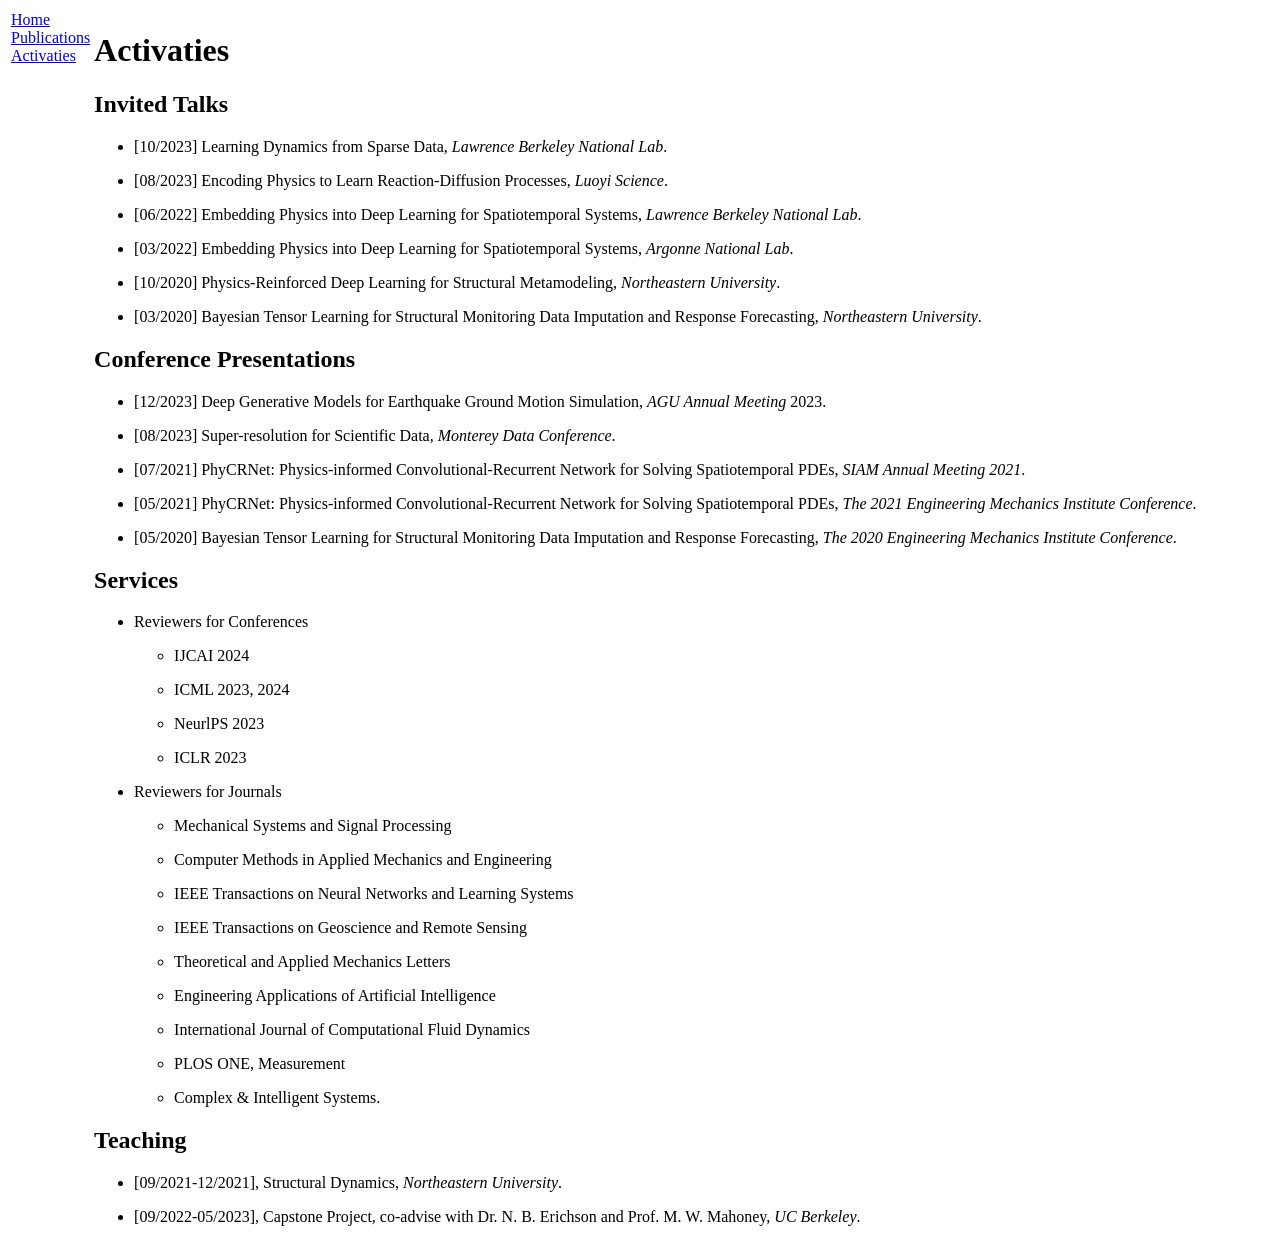
==== activaties.html @ 493728cf "factorize the repo" ====
<!DOCTYPE html PUBLIC "-//W3C//DTD XHTML 1.1//EN"
  "http://www.w3.org/TR/xhtml11/DTD/xhtml11.dtd">
<html xmlns="http://www.w3.org/1999/xhtml" xml:lang="en">
<head>
<meta name="generator" content="jemdoc, see http://jemdoc.jaboc.net/" />
<meta http-equiv="Content-Type" content="text/html;charset=utf-8" />
<link rel="stylesheet" href="jemdoc.css" type="text/css" />
<title>Activaties</title>
<!-- MathJax -->
	<script type="text/javascript" src="https://cdn.mathjax.org/mathjax/latest/MathJax.js?config=TeX-AMS-MML_HTMLorMML">
	</script>
	<script type="text/x-mathjax-config">
	MathJax.Hub.Config({
	  TeX: { equationNumbers: { autoNumber: "AMS" } }
	});
	</script>
<!-- End MathJax -->
</head>
<body>
<table summary="Table for page layout." id="tlayout">
<tr valign="top">
<td id="layout-menu">
<div class="menu-item"><a href="index.html">Home</a></div>
<div class="menu-item"><a href="publications.html">Publications</a></div>
<div class="menu-item"><a href="activaties.html" class="current">Activaties</a></div>
</td>
<td id="layout-content">
<div id="toptitle">
<h1>Activaties</h1>
</div>
<h2>Invited Talks</h2>
<ul>
<li><p>[10/2023] Learning Dynamics from Sparse Data, <i>Lawrence Berkeley National Lab</i>.</p>
</li>
<li><p>[08/2023] Encoding Physics to Learn Reaction-Diffusion Processes, <i>Luoyi Science</i>.</p>
</li>
<li><p>[06/2022] Embedding Physics into Deep Learning for Spatiotemporal Systems, <i>Lawrence Berkeley National Lab</i>.</p>
</li>
<li><p>[03/2022] Embedding Physics into Deep Learning for Spatiotemporal Systems, <i>Argonne National Lab</i>.</p>
</li>
<li><p>[10/2020] Physics-Reinforced Deep Learning for Structural Metamodeling, <i>Northeastern University</i>.</p>
</li>
<li><p>[03/2020] Bayesian Tensor Learning for Structural Monitoring Data Imputation and Response Forecasting, <i>Northeastern University</i>.</p>
</li>
</ul>
<h2>Conference Presentations</h2>
<ul>
<li><p>[12/2023] Deep Generative Models for Earthquake Ground Motion Simulation, <i>AGU Annual Meeting</i> 2023.</p>
</li>
<li><p>[08/2023] Super-resolution for Scientific Data, <i>Monterey Data Conference</i>.</p>
</li>
<li><p>[07/2021] PhyCRNet: Physics-informed Convolutional-Recurrent Network for Solving Spatiotemporal PDEs, <i>SIAM Annual Meeting 2021</i>.</p>
</li>
<li><p>[05/2021] PhyCRNet: Physics-informed Convolutional-Recurrent Network for Solving Spatiotemporal PDEs, <i>The 2021 Engineering Mechanics Institute Conference</i>.</p>
</li>
<li><p>[05/2020] Bayesian Tensor Learning for Structural Monitoring Data Imputation and Response Forecasting, <i>The 2020 Engineering Mechanics Institute Conference</i>.
</p>
</li>
</ul>
<h2>Services</h2>
<ul>
<li><p>Reviewers for Conferences</p>
<ul>
<li><p>IJCAI 2024</p>
</li>
<li><p>ICML 2023, 2024</p>
</li>
<li><p>NeurlPS 2023</p>
</li>
<li><p>ICLR 2023</p>
</li>
</ul>

</li>
</ul>
<ul>
<li><p>Reviewers for Journals</p>
<ul>
<li><p>Mechanical Systems and Signal Processing</p>
</li>
<li><p>Computer Methods in Applied Mechanics and Engineering</p>
</li>
<li><p>IEEE Transactions on Neural Networks and Learning Systems</p>
</li>
<li><p>IEEE Transactions on Geoscience and Remote Sensing </p>
</li>
<li><p>Theoretical and Applied Mechanics Letters</p>
</li>
<li><p>Engineering Applications of Artificial Intelligence</p>
</li>
<li><p>International Journal of Computational Fluid Dynamics</p>
</li>
<li><p>PLOS ONE, Measurement</p>
</li>
<li><p>Complex & Intelligent Systems.</p>
</li>
</ul>

</li>
</ul>
<h2>Teaching</h2>
<ul>
<li><p>[09/2021-12/2021], Structural Dynamics, <i>Northeastern University</i>.</p>
</li>
<li><p>[09/2022-05/2023], Capstone Project, co-advise with Dr. N. B. Erichson and Prof. M. W. Mahoney, <i>UC Berkeley</i>.</p>
</li>
</ul>
</td>
</tr>
</table>
</body>
</html>
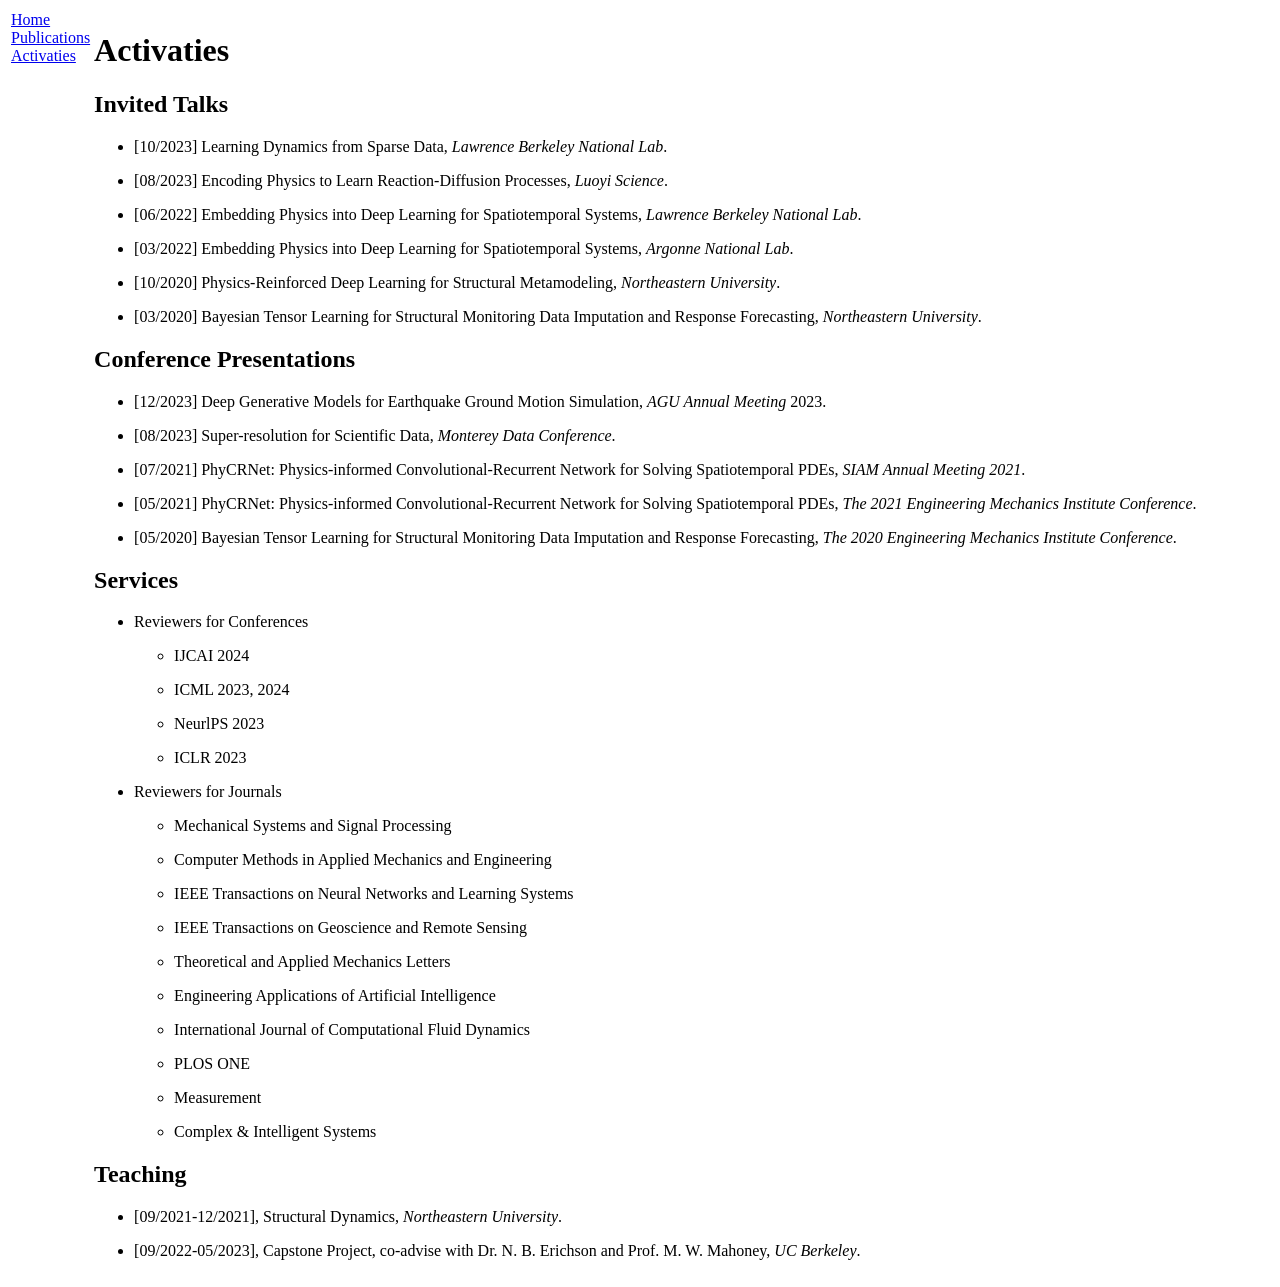
==== commit d5cfd557: "edits on index, pubs and activaties" ====
--- a/activaties.html
+++ b/activaties.html
@@ -90,9 +90,11 @@
 </li>
 <li><p>International Journal of Computational Fluid Dynamics</p>
 </li>
-<li><p>PLOS ONE, Measurement</p>
+<li><p>PLOS ONE</p>
 </li>
-<li><p>Complex & Intelligent Systems.</p>
+<li><p>Measurement</p>
+</li>
+<li><p>Complex & Intelligent Systems</p>
 </li>
 </ul>
 
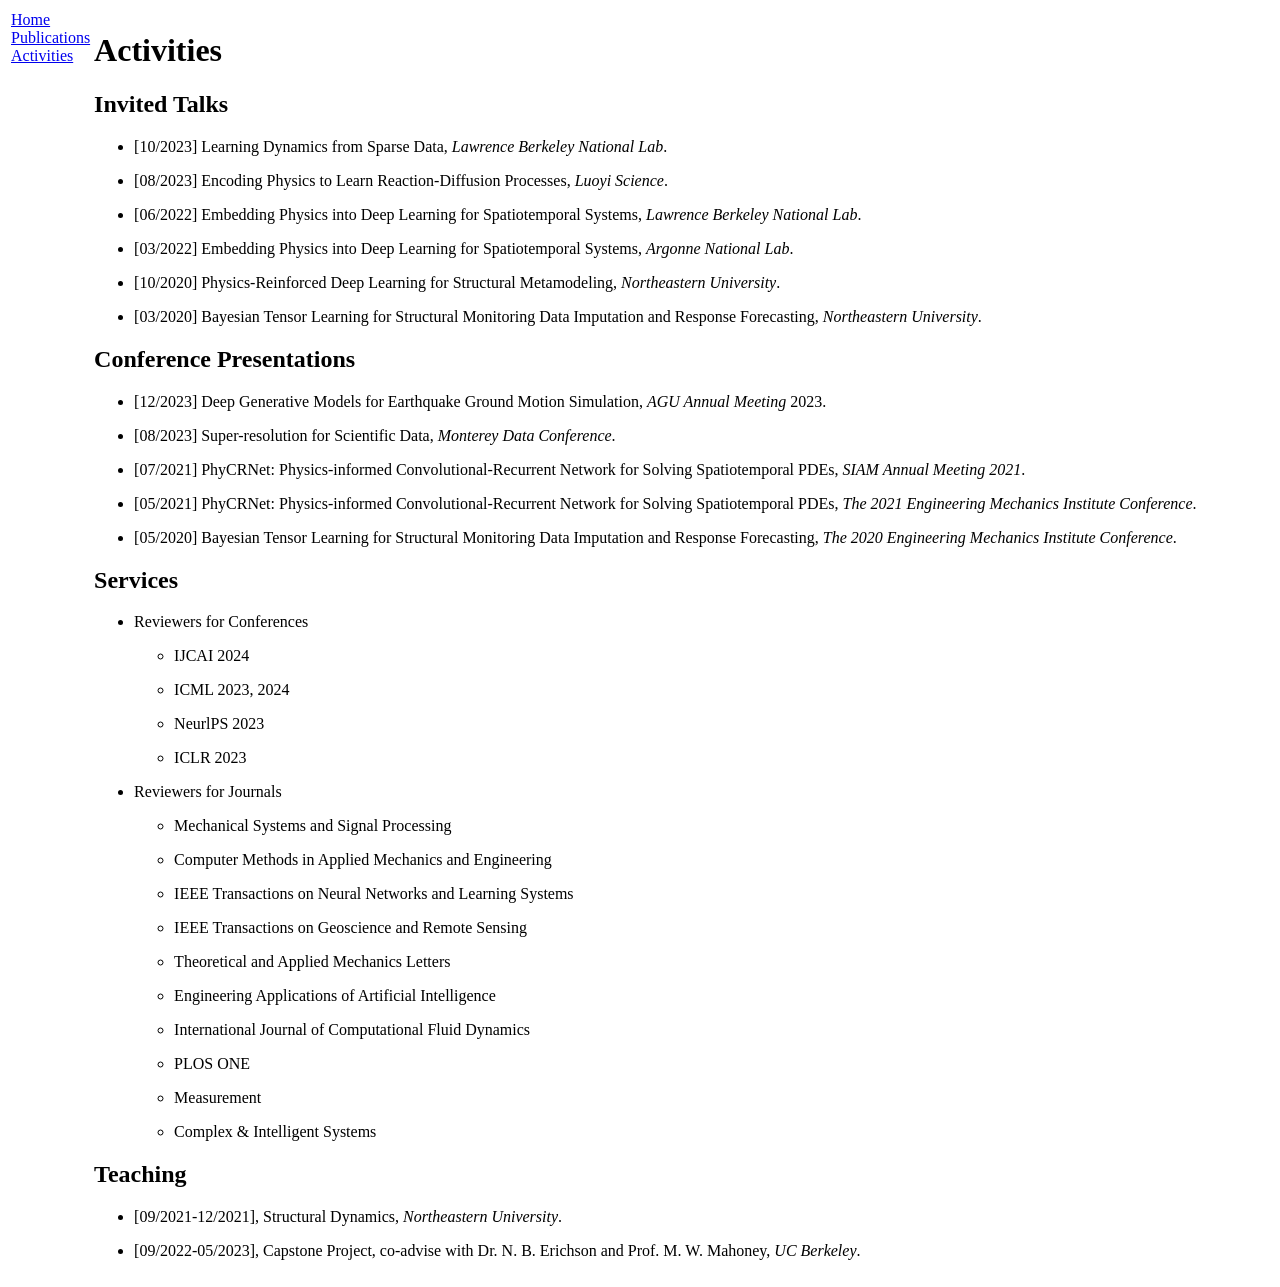
==== commit d2cad0a0: "add ICLR paper" ====
--- a/activaties.html
+++ b/activaties.html
@@ -5,7 +5,7 @@
 <meta name="generator" content="jemdoc, see http://jemdoc.jaboc.net/" />
 <meta http-equiv="Content-Type" content="text/html;charset=utf-8" />
 <link rel="stylesheet" href="jemdoc.css" type="text/css" />
-<title>Activaties</title>
+<title>Activities</title>
 <!-- MathJax -->
 	<script type="text/javascript" src="https://cdn.mathjax.org/mathjax/latest/MathJax.js?config=TeX-AMS-MML_HTMLorMML">
 	</script>
@@ -22,11 +22,11 @@
 <td id="layout-menu">
 <div class="menu-item"><a href="index.html">Home</a></div>
 <div class="menu-item"><a href="publications.html">Publications</a></div>
-<div class="menu-item"><a href="activaties.html" class="current">Activaties</a></div>
+<div class="menu-item"><a href="activaties.html" class="current">Activities</a></div>
 </td>
 <td id="layout-content">
 <div id="toptitle">
-<h1>Activaties</h1>
+<h1>Activities</h1>
 </div>
 <h2>Invited Talks</h2>
 <ul>
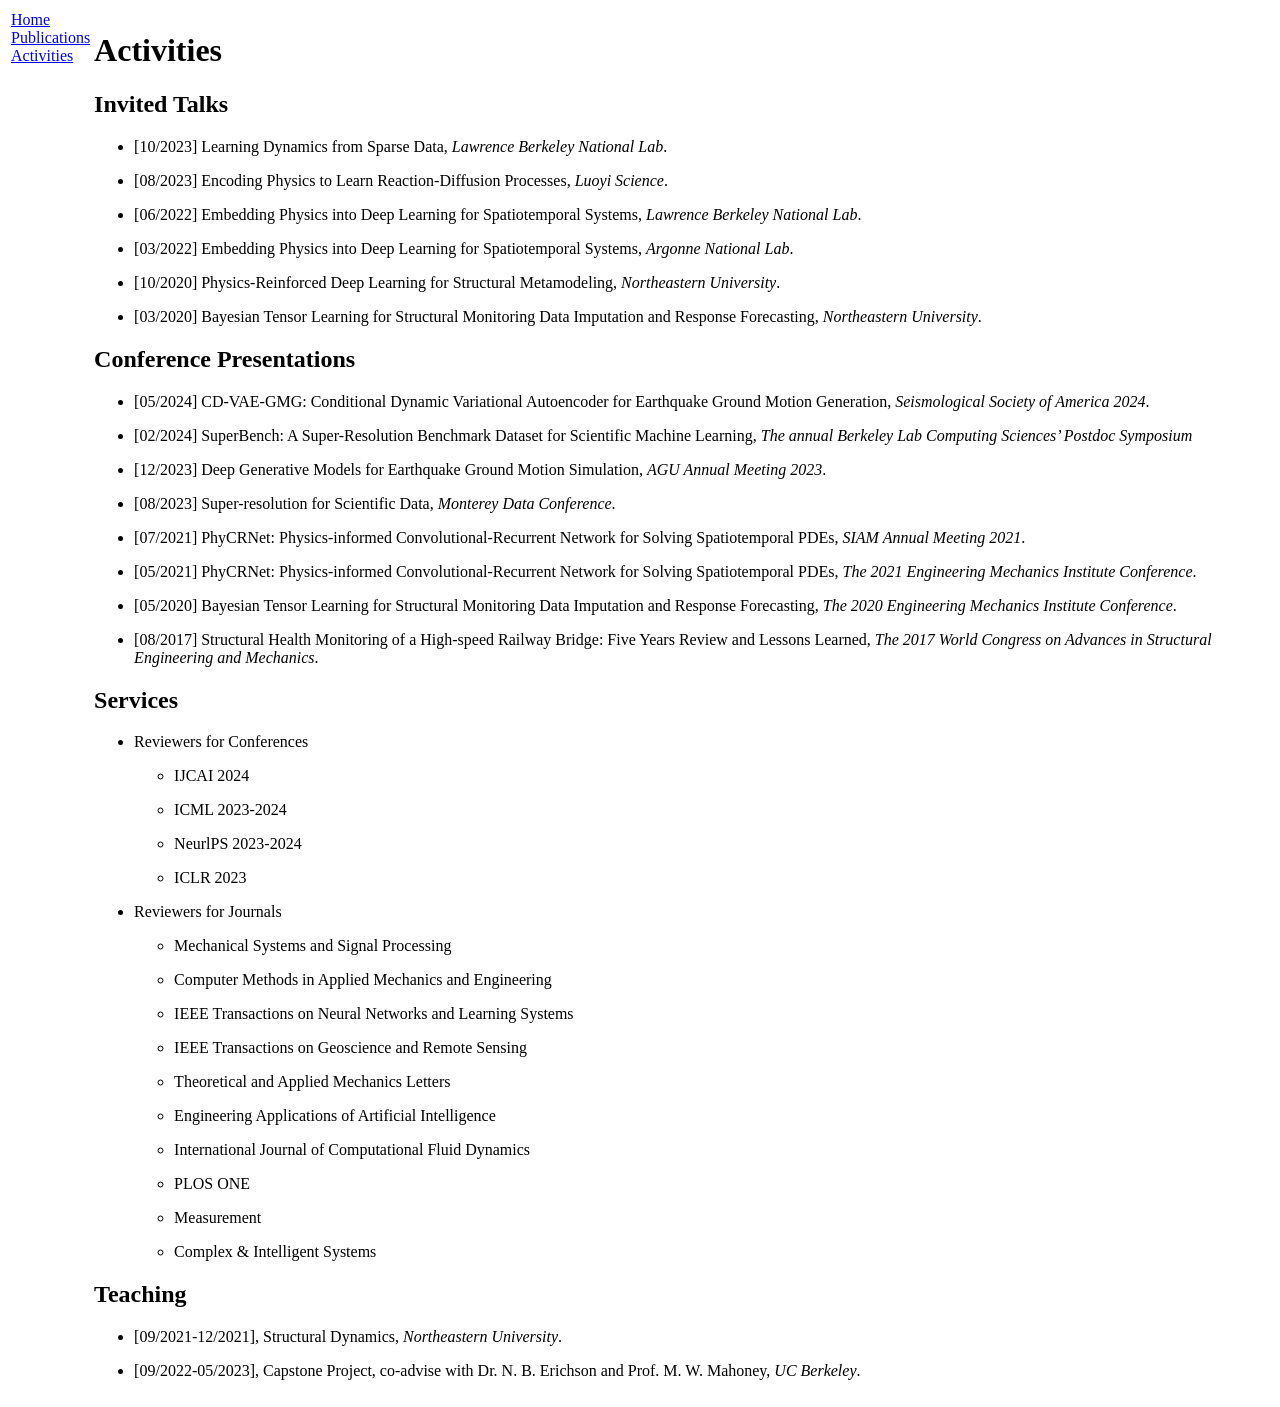
==== commit f62b5f53: "update recenting papers" ====
--- a/activaties.html
+++ b/activaties.html
@@ -45,7 +45,11 @@
 </ul>
 <h2>Conference Presentations</h2>
 <ul>
-<li><p>[12/2023] Deep Generative Models for Earthquake Ground Motion Simulation, <i>AGU Annual Meeting</i> 2023.</p>
+<li><p>[05/2024] CD-VAE-GMG: Conditional Dynamic Variational Autoencoder for Earthquake Ground Motion Generation, <i>Seismological Society of America 2024</i>.</p>
+</li>
+<li><p>[02/2024] SuperBench: A Super-Resolution Benchmark Dataset for Scientific Machine Learning, <i>The annual Berkeley Lab Computing Sciences’ Postdoc Symposium</i></p>
+</li>
+<li><p>[12/2023] Deep Generative Models for Earthquake Ground Motion Simulation, <i>AGU Annual Meeting 2023</i>.</p>
 </li>
 <li><p>[08/2023] Super-resolution for Scientific Data, <i>Monterey Data Conference</i>.</p>
 </li>
@@ -53,8 +57,9 @@
 </li>
 <li><p>[05/2021] PhyCRNet: Physics-informed Convolutional-Recurrent Network for Solving Spatiotemporal PDEs, <i>The 2021 Engineering Mechanics Institute Conference</i>.</p>
 </li>
-<li><p>[05/2020] Bayesian Tensor Learning for Structural Monitoring Data Imputation and Response Forecasting, <i>The 2020 Engineering Mechanics Institute Conference</i>.
-</p>
+<li><p>[05/2020] Bayesian Tensor Learning for Structural Monitoring Data Imputation and Response Forecasting, <i>The 2020 Engineering Mechanics Institute Conference</i>.</p>
+</li>
+<li><p>[08/2017] Structural Health Monitoring of a High-speed Railway Bridge: Five Years Review and Lessons Learned, <i>The 2017 World Congress on Advances in Structural Engineering and Mechanics</i>.</p>
 </li>
 </ul>
 <h2>Services</h2>
@@ -63,9 +68,9 @@
 <ul>
 <li><p>IJCAI 2024</p>
 </li>
-<li><p>ICML 2023, 2024</p>
+<li><p>ICML 2023-2024</p>
 </li>
-<li><p>NeurlPS 2023</p>
+<li><p>NeurlPS 2023-2024</p>
 </li>
 <li><p>ICLR 2023</p>
 </li>
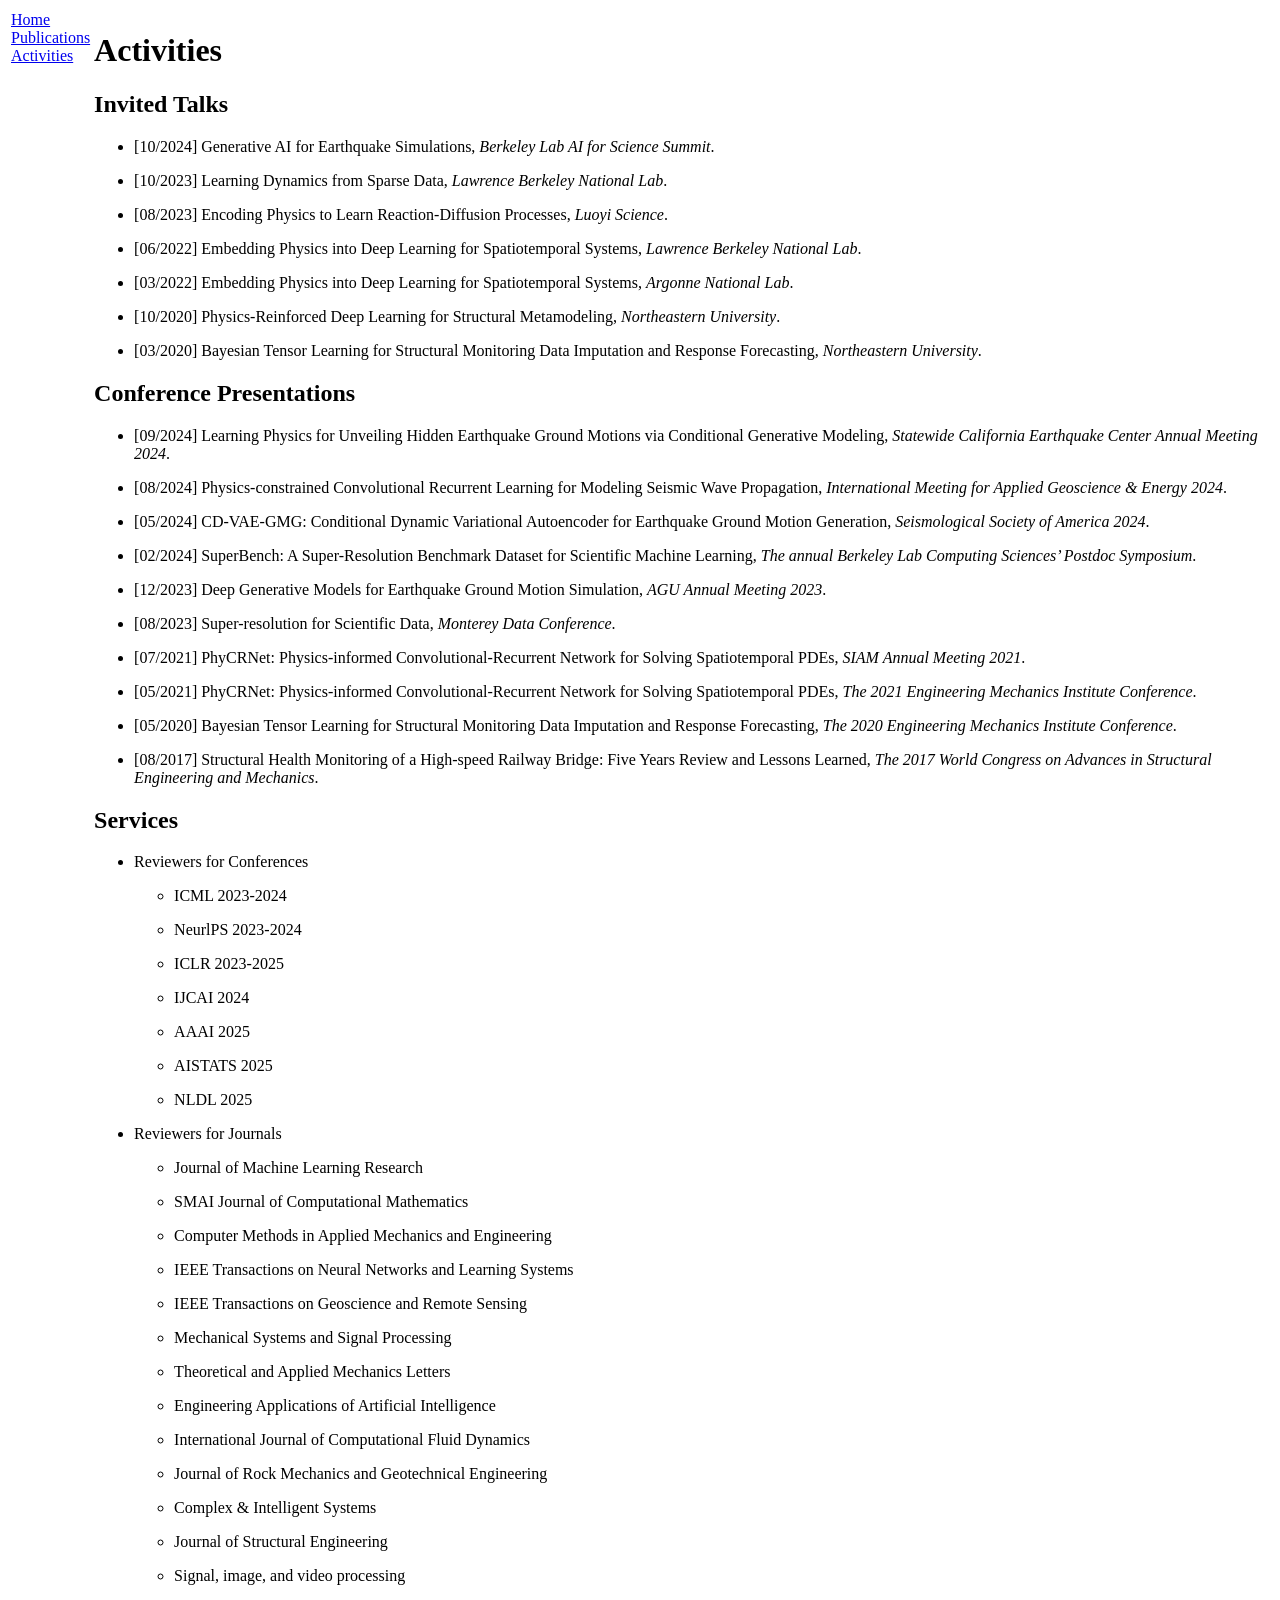
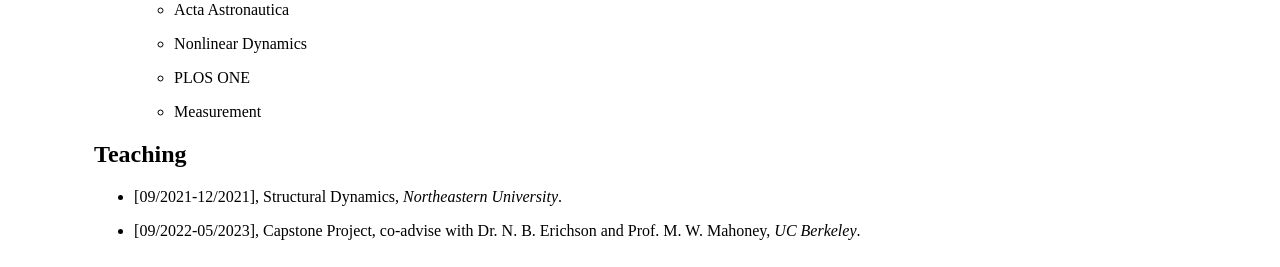
==== commit f01e256c: "add talks and modify pubs" ====
--- a/activaties.html
+++ b/activaties.html
@@ -30,6 +30,8 @@
 </div>
 <h2>Invited Talks</h2>
 <ul>
+<li><p>[10/2024] Generative AI for Earthquake Simulations, <i>Berkeley Lab AI for Science Summit</i>.</p>
+</li>
 <li><p>[10/2023] Learning Dynamics from Sparse Data, <i>Lawrence Berkeley National Lab</i>.</p>
 </li>
 <li><p>[08/2023] Encoding Physics to Learn Reaction-Diffusion Processes, <i>Luoyi Science</i>.</p>
@@ -45,9 +47,13 @@
 </ul>
 <h2>Conference Presentations</h2>
 <ul>
+<li><p>[09/2024] Learning Physics for Unveiling Hidden Earthquake Ground Motions via Conditional Generative Modeling, <i>Statewide California Earthquake Center Annual Meeting 2024</i>.</p>
+</li>
+<li><p>[08/2024] Physics-constrained Convolutional Recurrent Learning for Modeling Seismic Wave Propagation, <i>International Meeting for Applied Geoscience & Energy 2024</i>.</p>
+</li>
 <li><p>[05/2024] CD-VAE-GMG: Conditional Dynamic Variational Autoencoder for Earthquake Ground Motion Generation, <i>Seismological Society of America 2024</i>.</p>
 </li>
-<li><p>[02/2024] SuperBench: A Super-Resolution Benchmark Dataset for Scientific Machine Learning, <i>The annual Berkeley Lab Computing Sciences’ Postdoc Symposium</i></p>
+<li><p>[02/2024] SuperBench: A Super-Resolution Benchmark Dataset for Scientific Machine Learning, <i>The annual Berkeley Lab Computing Sciences’ Postdoc Symposium</i>.</p>
 </li>
 <li><p>[12/2023] Deep Generative Models for Earthquake Ground Motion Simulation, <i>AGU Annual Meeting 2023</i>.</p>
 </li>
@@ -66,13 +72,19 @@
 <ul>
 <li><p>Reviewers for Conferences</p>
 <ul>
-<li><p>IJCAI 2024</p>
-</li>
 <li><p>ICML 2023-2024</p>
 </li>
 <li><p>NeurlPS 2023-2024</p>
 </li>
-<li><p>ICLR 2023</p>
+<li><p>ICLR 2023-2025</p>
+</li>
+<li><p>IJCAI 2024</p>
+</li>
+<li><p>AAAI 2025</p>
+</li>
+<li><p>AISTATS 2025</p>
+</li>
+<li><p>NLDL 2025</p>
 </li>
 </ul>
 
@@ -81,7 +93,9 @@
 <ul>
 <li><p>Reviewers for Journals</p>
 <ul>
-<li><p>Mechanical Systems and Signal Processing</p>
+<li><p>Journal of Machine Learning Research</p>
+</li>
+<li><p>SMAI Journal of Computational Mathematics</p>
 </li>
 <li><p>Computer Methods in Applied Mechanics and Engineering</p>
 </li>
@@ -89,17 +103,29 @@
 </li>
 <li><p>IEEE Transactions on Geoscience and Remote Sensing </p>
 </li>
+<li><p>Mechanical Systems and Signal Processing</p>
+</li>
 <li><p>Theoretical and Applied Mechanics Letters</p>
 </li>
 <li><p>Engineering Applications of Artificial Intelligence</p>
 </li>
 <li><p>International Journal of Computational Fluid Dynamics</p>
 </li>
+<li><p>Journal of Rock Mechanics and Geotechnical Engineering</p>
+</li>
+<li><p>Complex & Intelligent Systems</p>
+</li>
+<li><p>Journal of Structural Engineering</p>
+</li>
+<li><p>Signal, image, and video processing</p>
+</li>
+<li><p>Acta Astronautica</p>
+</li>
+<li><p>Nonlinear Dynamics</p>
+</li>
 <li><p>PLOS ONE</p>
 </li>
 <li><p>Measurement</p>
-</li>
-<li><p>Complex & Intelligent Systems</p>
 </li>
 </ul>
 
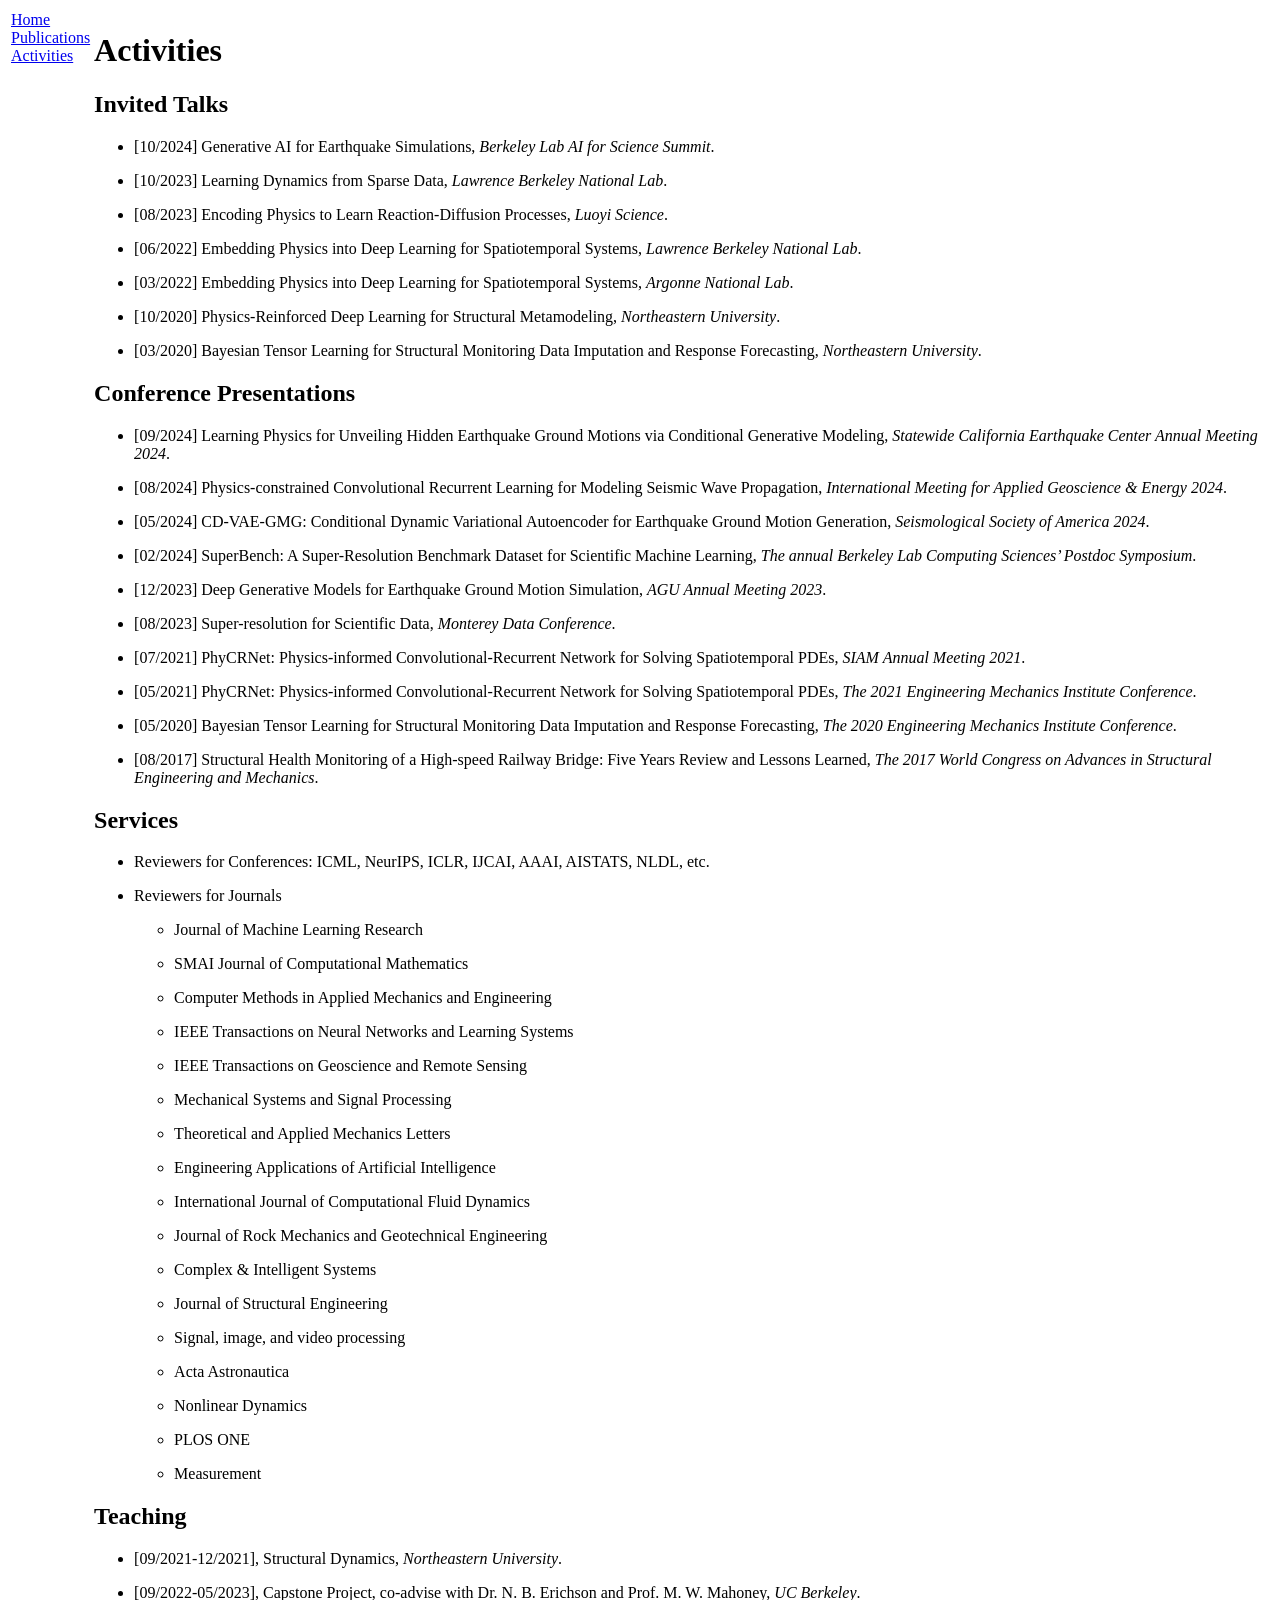
==== commit b92eb647: "add pubs" ====
--- a/activaties.html
+++ b/activaties.html
@@ -70,24 +70,7 @@
 </ul>
 <h2>Services</h2>
 <ul>
-<li><p>Reviewers for Conferences</p>
-<ul>
-<li><p>ICML 2023-2024</p>
-</li>
-<li><p>NeurlPS 2023-2024</p>
-</li>
-<li><p>ICLR 2023-2025</p>
-</li>
-<li><p>IJCAI 2024</p>
-</li>
-<li><p>AAAI 2025</p>
-</li>
-<li><p>AISTATS 2025</p>
-</li>
-<li><p>NLDL 2025</p>
-</li>
-</ul>
-
+<li><p>Reviewers for Conferences: ICML, NeurIPS, ICLR, IJCAI, AAAI, AISTATS, NLDL, etc.</p>
 </li>
 </ul>
 <ul>
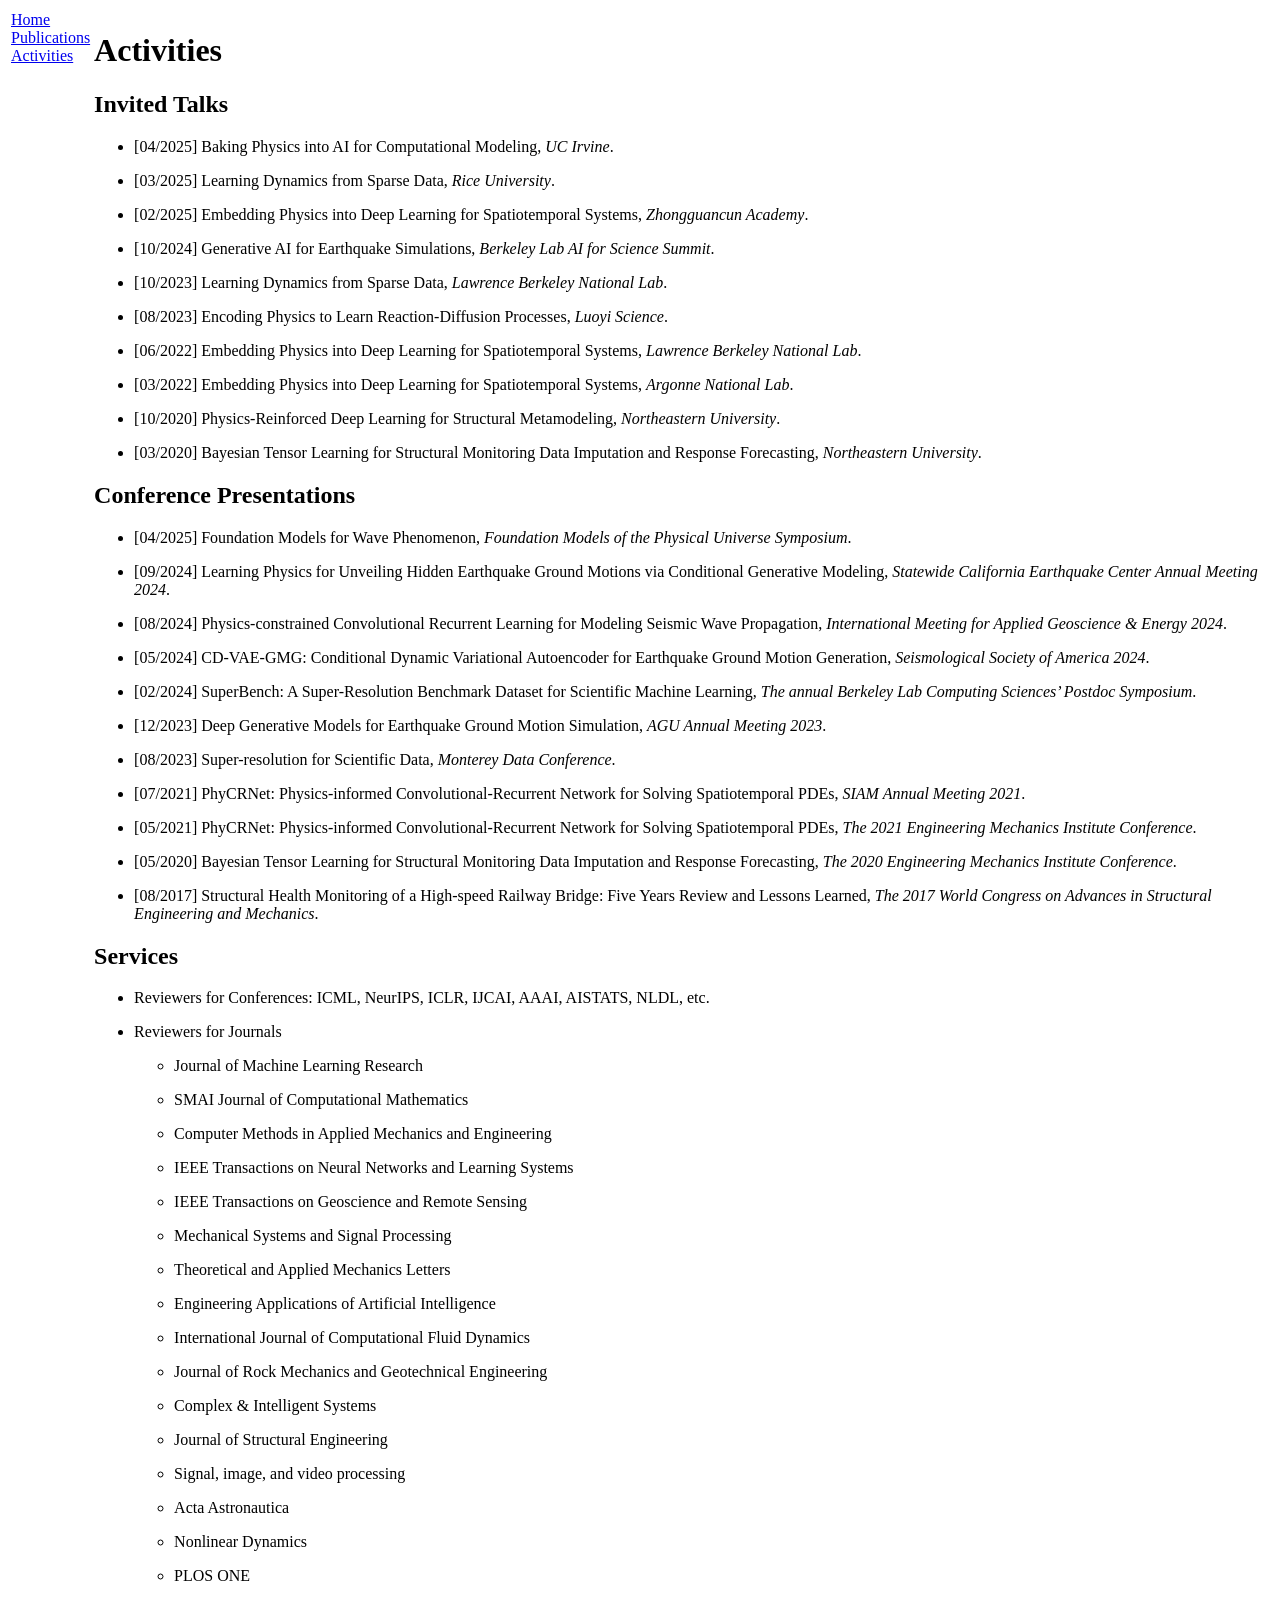
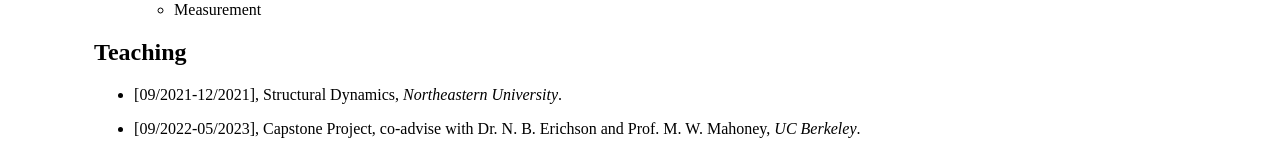
==== commit 16372003: "add talks and confs" ====
--- a/activaties.html
+++ b/activaties.html
@@ -30,6 +30,12 @@
 </div>
 <h2>Invited Talks</h2>
 <ul>
+<li><p>[04/2025] Baking Physics into AI for Computational Modeling, <i>UC Irvine</i>.</p>
+</li>
+<li><p>[03/2025] Learning Dynamics from Sparse Data, <i>Rice University</i>.</p>
+</li>
+<li><p>[02/2025] Embedding Physics into Deep Learning for Spatiotemporal Systems, <i>Zhongguancun Academy</i>.</p>
+</li>
 <li><p>[10/2024] Generative AI for Earthquake Simulations, <i>Berkeley Lab AI for Science Summit</i>.</p>
 </li>
 <li><p>[10/2023] Learning Dynamics from Sparse Data, <i>Lawrence Berkeley National Lab</i>.</p>
@@ -47,6 +53,8 @@
 </ul>
 <h2>Conference Presentations</h2>
 <ul>
+<li><p>[04/2025] Foundation Models for Wave Phenomenon, <i>Foundation Models of the Physical Universe Symposium</i>.</p>
+</li>
 <li><p>[09/2024] Learning Physics for Unveiling Hidden Earthquake Ground Motions via Conditional Generative Modeling, <i>Statewide California Earthquake Center Annual Meeting 2024</i>.</p>
 </li>
 <li><p>[08/2024] Physics-constrained Convolutional Recurrent Learning for Modeling Seismic Wave Propagation, <i>International Meeting for Applied Geoscience & Energy 2024</i>.</p>
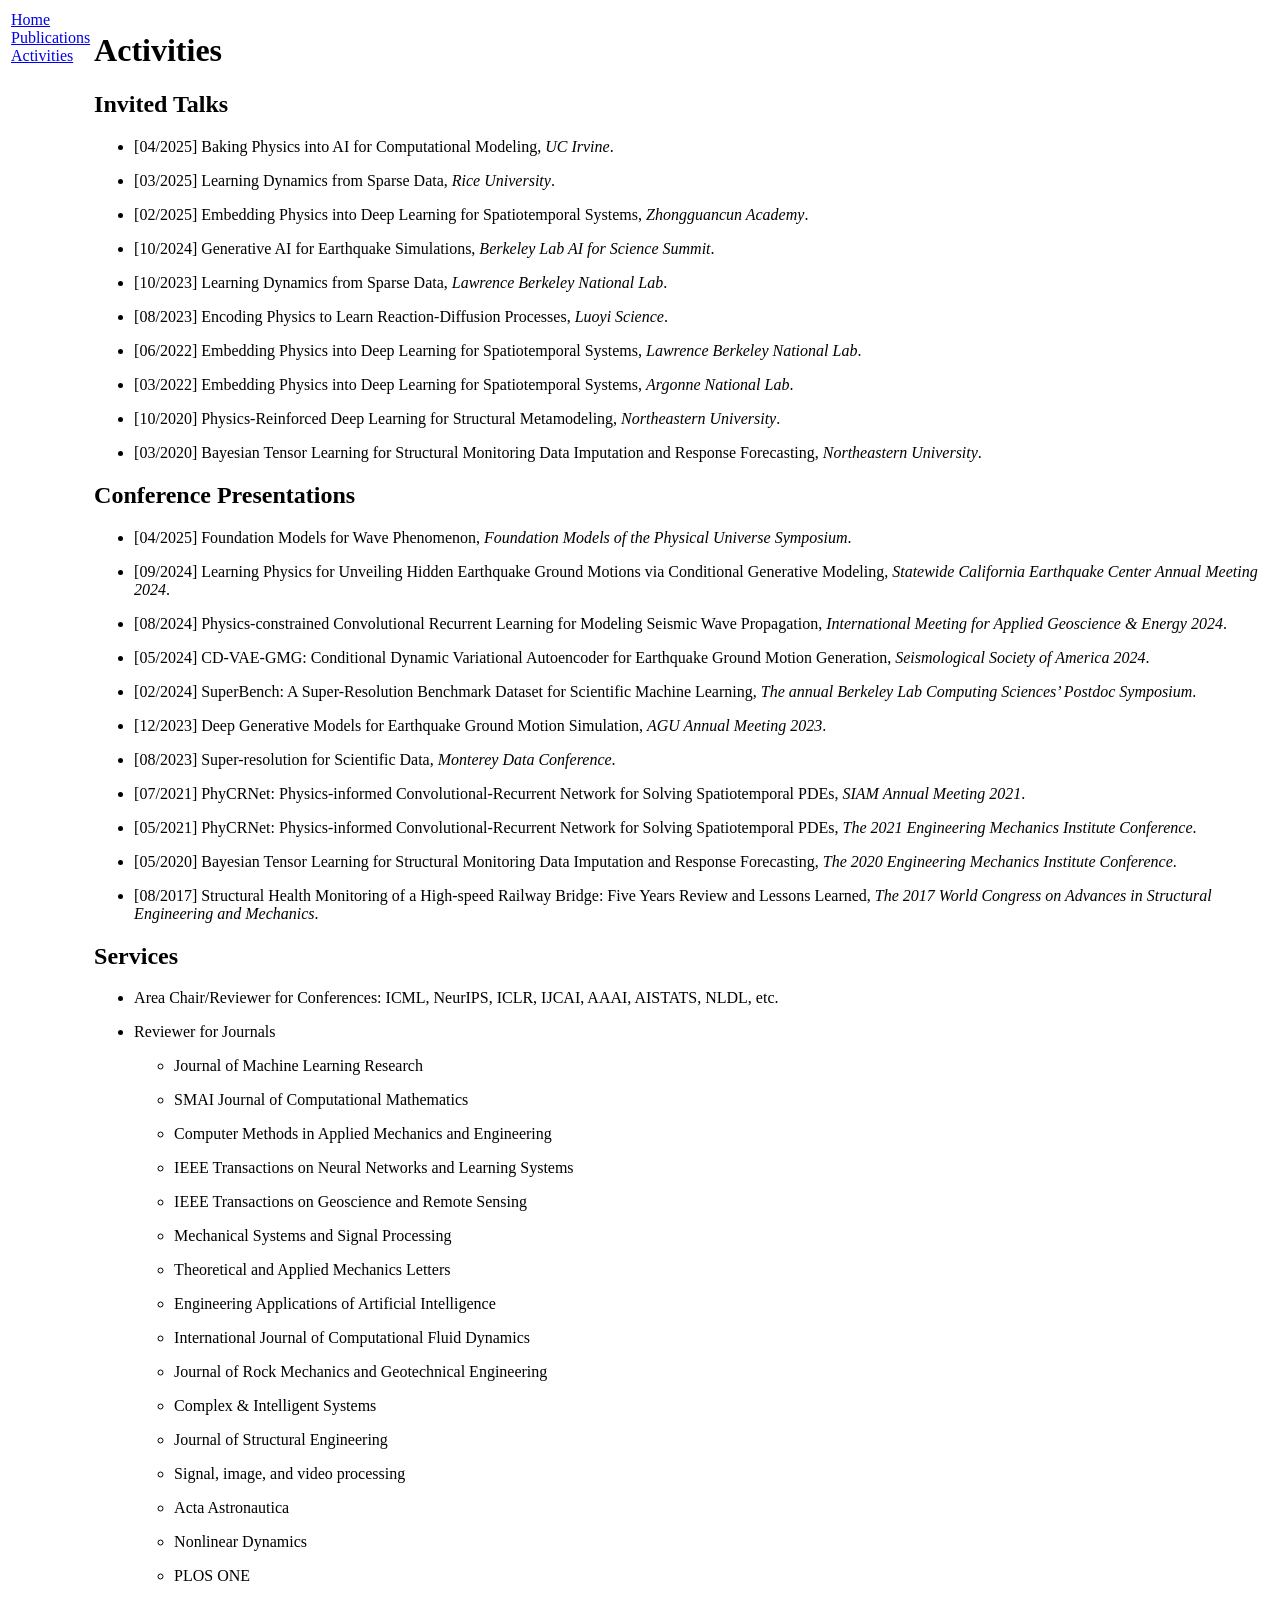
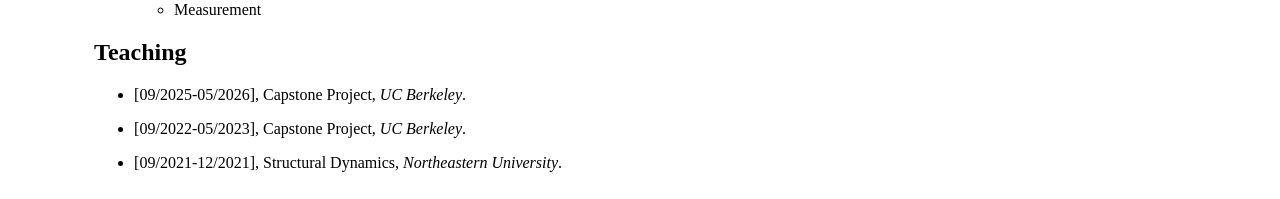
==== commit 099ef3f8: "add AC info" ====
--- a/activaties.html
+++ b/activaties.html
@@ -78,11 +78,11 @@
 </ul>
 <h2>Services</h2>
 <ul>
-<li><p>Reviewers for Conferences: ICML, NeurIPS, ICLR, IJCAI, AAAI, AISTATS, NLDL, etc.</p>
+<li><p>Area Chair/Reviewer for Conferences: ICML, NeurIPS, ICLR, IJCAI, AAAI, AISTATS, NLDL, etc.</p>
 </li>
 </ul>
 <ul>
-<li><p>Reviewers for Journals</p>
+<li><p>Reviewer for Journals</p>
 <ul>
 <li><p>Journal of Machine Learning Research</p>
 </li>
@@ -124,9 +124,11 @@
 </ul>
 <h2>Teaching</h2>
 <ul>
+<li><p>[09/2025-05/2026], Capstone Project, <i>UC Berkeley</i>.</p>
+</li>
+<li><p>[09/2022-05/2023], Capstone Project, <i>UC Berkeley</i>.</p>
+</li>
 <li><p>[09/2021-12/2021], Structural Dynamics, <i>Northeastern University</i>.</p>
-</li>
-<li><p>[09/2022-05/2023], Capstone Project, co-advise with Dr. N. B. Erichson and Prof. M. W. Mahoney, <i>UC Berkeley</i>.</p>
 </li>
 </ul>
 </td>
